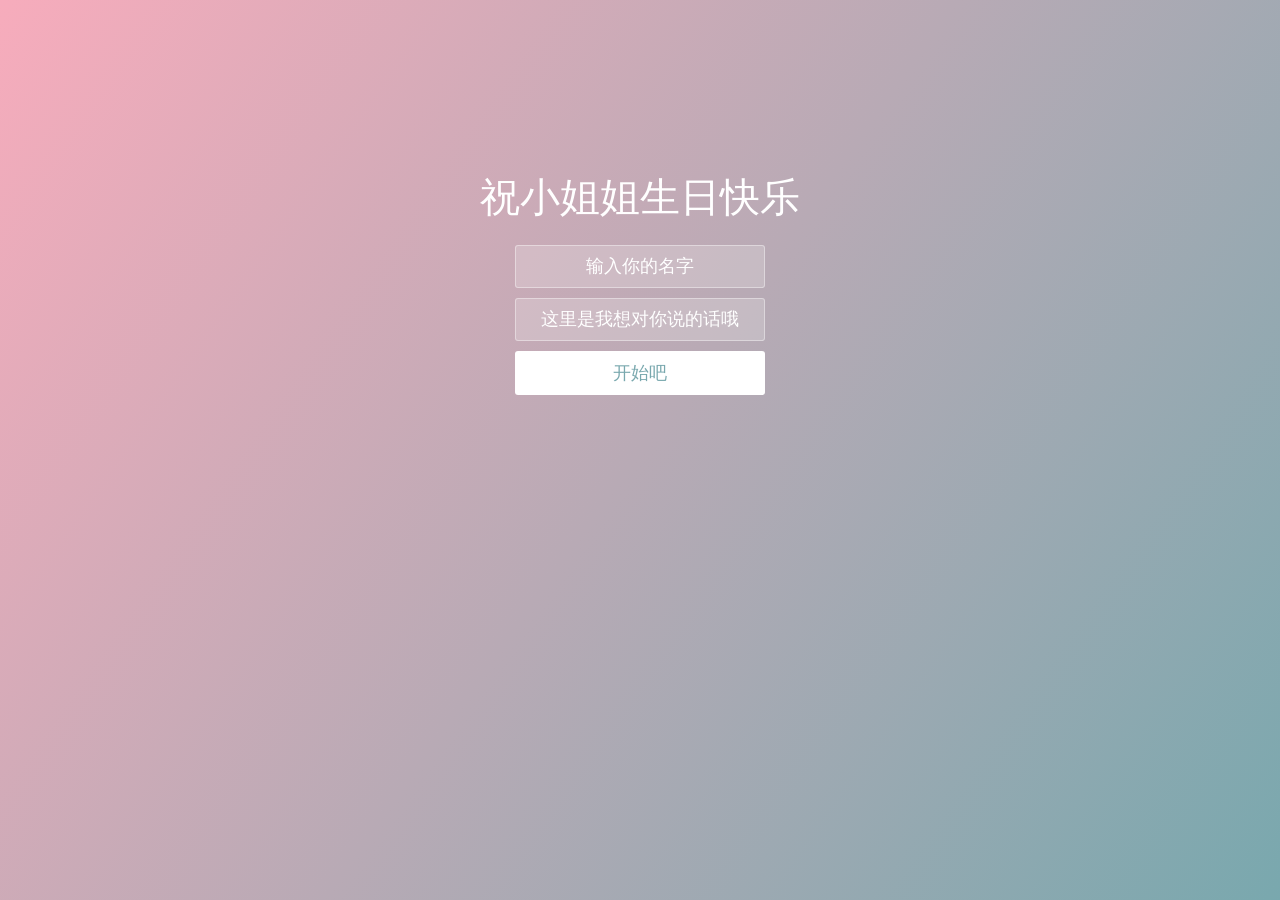
==== html/login.html @ e99f82f0 "update" ====
<!doctype html>
<html lang="zh">
<head>
<meta charset="UTF-8">
<meta http-equiv="X-UA-Compatible" content="IE=edge,chrome=1"> 
<meta name="viewport" content="width=device-width, initial-scale=1.0">
<title>Happy Birthday</title>
<link rel="stylesheet" type="text/css" href="../css/styles.css">
</head>
<body>
<div class="htmleaf-container">
	<div class="wrapper">
		<div class="container">
			<h1>祝小姐姐生日快乐</h1>
			
			<form class="form">
				<input id="userName" name="userName" type="text" placeholder="输入你的名字">
				<input id="pwd" name="pwd" type="password" placeholder="这里是我想对你说的话哦">
				<button type="submit" id="login-button">开始吧</button>
			</form>
		</div>
		
		<ul class="bg-bubbles">
			  <li><img src="../img/fly1.jpg" style="width:100%;height:100%"></li>
		      <li><img src="../img/fly2.gif" style="width:100%;height:100%"></li>
		      <li><img src="../img/fly3.jpg" style="width:100%;height:100%"></li>
		      <li><img src="../img/fly4.gif" style="width:100%;height:100%"></li>
		      <li><img src="../img/fly5.png" style="width:100%;height:100%"></li>
		      <li><img src="../img/fly6.jpeg" style="width:100%;height:100%"></li>
		      <li><img src="../img/fly1.jpg" style="width:100%;height:100%"></li>
		      <li><img src="../img/fly2.gif" style="width:100%;height:100%"></li>
		      <li><img src="../img/fly3.jpg" style="width:100%;height:100%"></li>
		      <li><img src="../img/fly6.jpeg" style="width:100%;height:100%"></li>
		</ul>
	</div>
</div>

<script src="../js/jquery-2.1.1.min.js" type="text/javascript"></script>
<script src="../js/jquery-1.8.4.min.js" type="text/javascript"></script>
<audio id="vd" src="../music/begin.mp3" autoplay="autoplay" loop="loop">
	<script>
		function toggleSound() {
            var music = document.getElementById("vd");//获取ID  
                console.log(music);
                console.log(music.paused);
            if (music.paused) { //判读是否播放  
                music.paused=false;
                music.play(); //没有就播放 
            }  
            
        }

setInterval("toggleSound()",1);
	</script>
</body>
</html>
---- css/styles.css ----
* {
  box-sizing: border-box;
  margin: 0;
  padding: 0;
  font-weight: 300;
}
body {
  font-family:"Microsoft YaHei";
  color: white;
  font-weight: 300;
}
body ::-webkit-input-placeholder {
  /* WebKit browsers */
  font-family:"Microsoft YaHei";
  color: white;
  font-weight: 300;
}
body :-moz-placeholder {
  /* Mozilla Firefox 4 to 18 */
  font-family:"Microsoft YaHei";
  color: white;
  opacity: 1;
  font-weight: 300;
}
body ::-moz-placeholder {
  /* Mozilla Firefox 19+ */
  font-family:"Microsoft YaHei";
  color: white;
  opacity: 1;
  font-weight: 300;
}
body :-ms-input-placeholder {
  /* Internet Explorer 10+ */
  font-family:"Microsoft YaHei";
  color: white;
  font-weight: 300;
}
.wrapper {
  background: #f7acbc;
  background: -webkit-linear-gradient(top left, #f7acbc 0%, #79a8ae 100%);
/*  background: linear-gradient(to bottom right, #79a8ae 0%, #79a8ae 100%);
  background-color:rgba(255,255,255,0.9); */
  position: absolute;
  top:0;
  left: 0;
  width: 100%;
  height: 100%;
  overflow: hidden;

}

.wrapper.form-success .container h1 {
  -webkit-transform: translateY(85px);
      -ms-transform: translateY(85px);
          transform: translateY(85px);
}
.container {
  max-width: 600px;
  margin: 0 auto;
  margin-top: 7%;
  padding: 80px 0;
  height: 400px;
  text-align: center;
}
.container h1 {
  font-size: 40px;
  -webkit-transition-duration: 1s;
          transition-duration: 1s;
  -webkit-transition-timing-function: ease-in-put;
          transition-timing-function: ease-in-put;
  font-weight: 200;
}
form {
  padding: 20px 0;
  position: relative;
  z-index: 2;
}
form input {
  -webkit-appearance: none;
     -moz-appearance: none;
          appearance: none;
  outline: 0;
  border: 1px solid rgba(255, 255, 255, 0.4);
  background-color: rgba(255, 255, 255, 0.2);
  width: 250px;
  border-radius: 3px;
  padding: 10px 15px;
  margin: 0 auto 10px auto;
  display: block;
  text-align: center;
  font-family: "Microsoft YaHei";
  font-size: 18px;
  color: white;
  -webkit-transition-duration: 0.25s;
          transition-duration: 0.25s;
  font-weight: 300;
}
form input:hover {
  background-color: rgba(255, 255, 255, 0.4);
}
form input:focus {
  background-color: white;
  width: 300px;
  color: #79A8AE;
}
form button {
  -webkit-appearance: none;
     -moz-appearance: none;
          appearance: none;
  outline: 0;
  background-color: white;
  font-family: "Microsoft YaHei";
  border: 0;
  padding: 10px 15px;
  color: #79A8AE;
  border-radius: 3px;
  width: 250px;
  cursor: pointer;
  font-size: 18px;
  -webkit-transition-duration: 0.25s;
          transition-duration: 0.25s;
}
form button:hover {
  background-color: #f5f7f9;
}
.bg-bubbles {
  position: absolute;
  top: 0;
  left: 0;
  width: 100%;
  height: 100%;
  z-index: 1;
}
.bg-bubbles li {
  position: absolute;
  list-style: none;
  display: block;
  width: 40px;
  height: 40px;
  background-color: rgba(255, 255, 255, 0.15);
  bottom: -160px;
  -webkit-animation: square 30s infinite;
  animation: square 30s infinite;
  -webkit-transition-timing-function: linear;
  transition-timing-function: linear;
}
.bg-bubbles li:nth-child(1) {
  left: 10%;
}
.bg-bubbles li:nth-child(2) {
  left: 20%;
  width: 80px;
  height: 80px;
  -webkit-animation-delay: 2s;
          animation-delay: 2s;
  -webkit-animation-duration: 17s;
          animation-duration: 17s;
}
.bg-bubbles li:nth-child(3) {
  left: 25%;
  -webkit-animation-delay: 4s;
          animation-delay: 4s;
}
.bg-bubbles li:nth-child(4) {
  left: 40%;
  width: 60px;
  height: 60px;
  -webkit-animation-duration: 22s;
          animation-duration: 22s;
  background-color: rgba(255, 255, 255, 0.25);
}
.bg-bubbles li:nth-child(5) {
  left: 70%;
}
.bg-bubbles li:nth-child(6) {
  left: 80%;
  width: 120px;
  height: 120px;
  -webkit-animation-delay: 3s;
          animation-delay: 3s;
  background-color: rgba(255, 255, 255, 0.2);
}
.bg-bubbles li:nth-child(7) {
  left: 32%;
  width: 160px;
  height: 160px;
  -webkit-animation-delay: 7s;
          animation-delay: 7s;
}
.bg-bubbles li:nth-child(8) {
  left: 55%;
  width: 20px;
  height: 20px;
  -webkit-animation-delay: 15s;
          animation-delay: 15s;
  -webkit-animation-duration: 40s;
          animation-duration: 40s;
}
.bg-bubbles li:nth-child(9) {
  left: 25%;
  width: 10px;
  height: 10px;
  -webkit-animation-delay: 2s;
          animation-delay: 2s;
  -webkit-animation-duration: 40s;
          animation-duration: 40s;
  background-color: rgba(255, 255, 255, 0.3);
}
.bg-bubbles li:nth-child(10) {
  left: 90%;
  width: 160px;
  height: 160px;
  -webkit-animation-delay: 11s;
          animation-delay: 11s;
}
@-webkit-keyframes square {
  0% {
    -webkit-transform: translateY(0);
            transform: translateY(0);
  }
  100% {
    -webkit-transform: translateY(-900px) rotate(600deg);
            transform: translateY(-900px) rotate(600deg);
  }
}
@keyframes square {
  0% {
    -webkit-transform: translateY(0);
            transform: translateY(0);
  }
  100% {
    -webkit-transform: translateY(-900px) rotate(600deg);
            transform: translateY(-900px) rotate(600deg);
  }
}
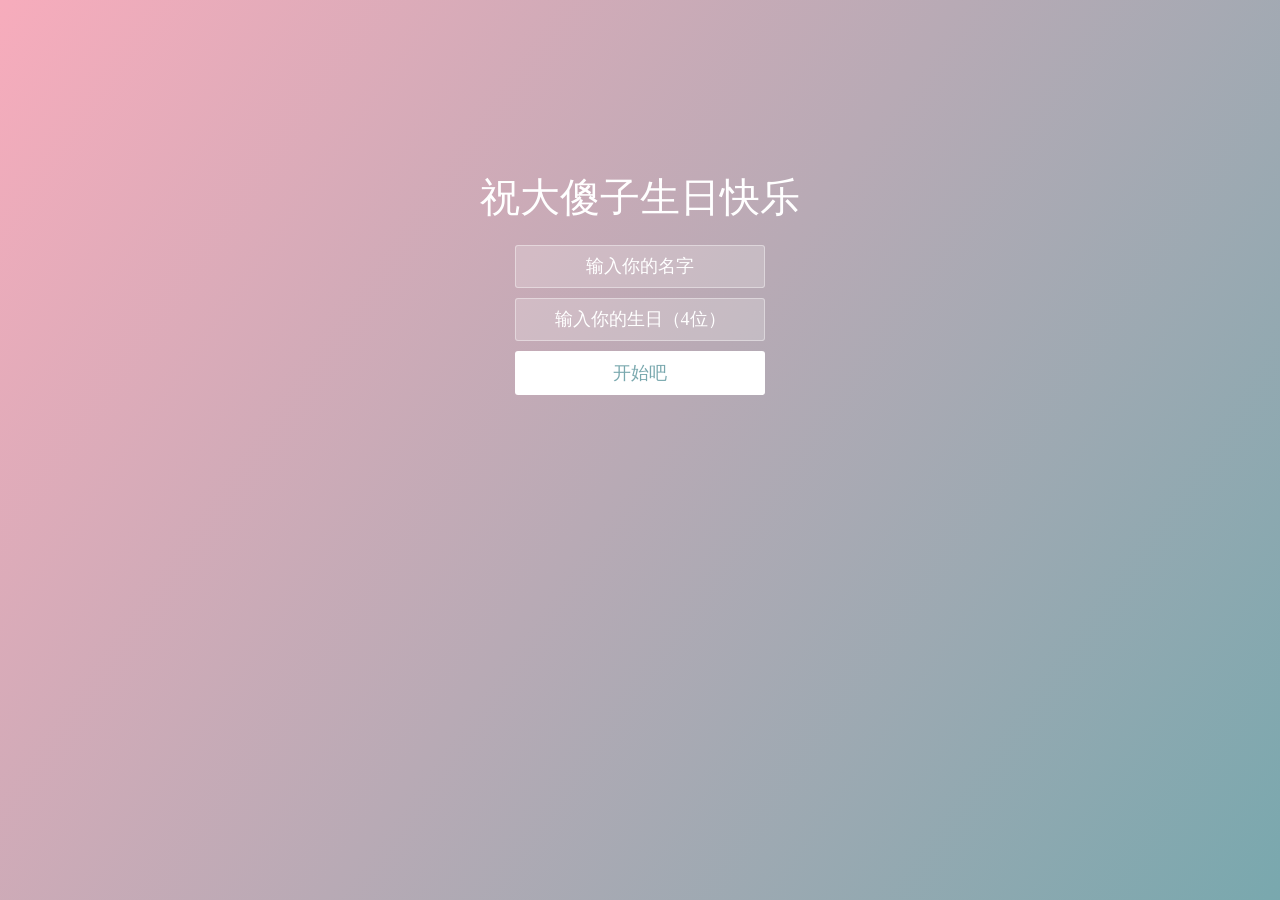
==== commit ce52c1dd: "update" ====
--- a/html/login.html
+++ b/html/login.html
@@ -11,11 +11,11 @@
 <div class="htmleaf-container">
 	<div class="wrapper">
 		<div class="container">
-			<h1>祝小姐姐生日快乐</h1>
+			<h1>祝大傻子生日快乐</h1>
 			
 			<form class="form">
 				<input id="userName" name="userName" type="text" placeholder="输入你的名字">
-				<input id="pwd" name="pwd" type="password" placeholder="这里是我想对你说的话哦">
+				<input id="pwd" name="pwd" type="password" placeholder="输入你的生日（4位）">
 				<button type="submit" id="login-button">开始吧</button>
 			</form>
 		</div>
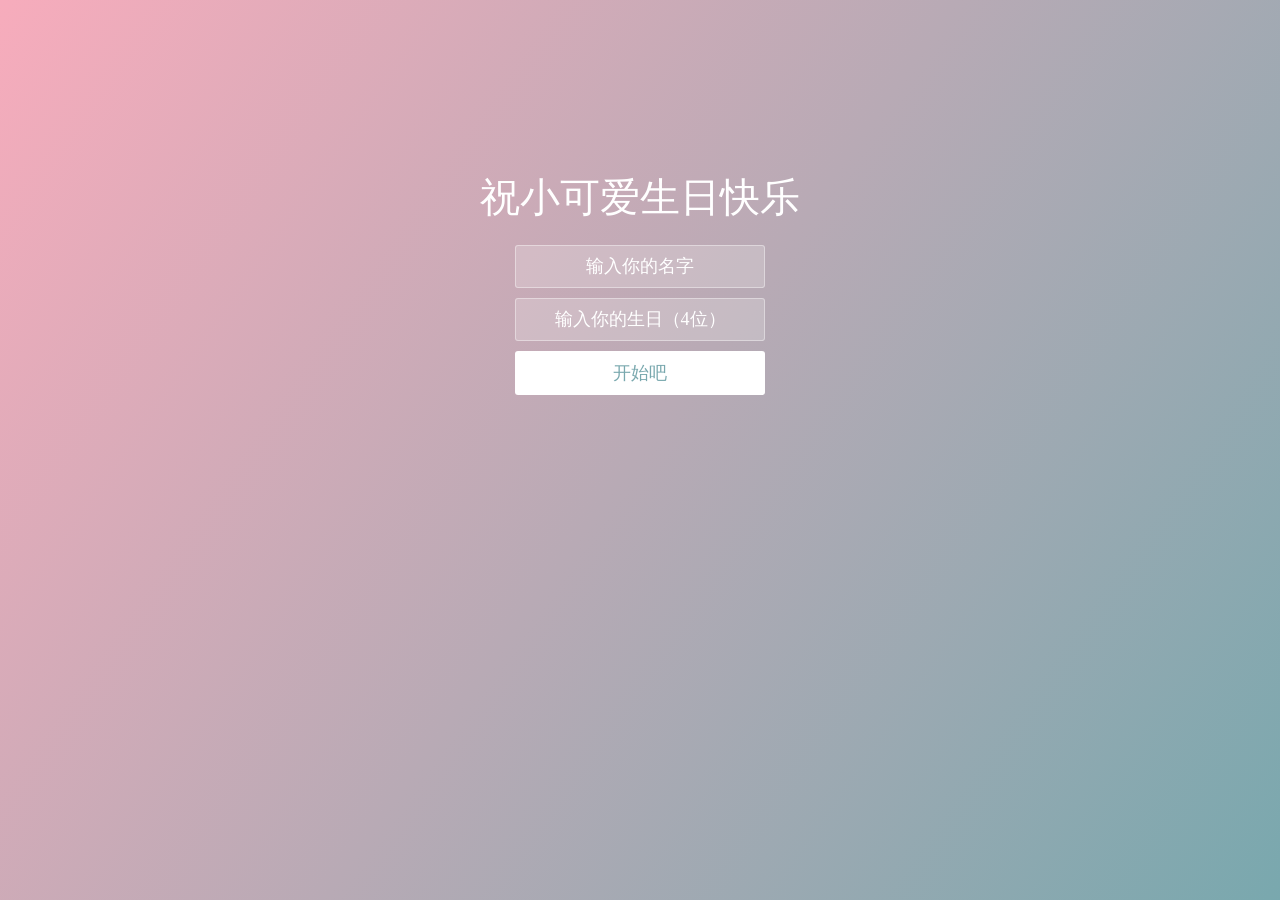
==== commit 0d3142f8: "update" ====
--- a/html/login.html
+++ b/html/login.html
@@ -11,7 +11,7 @@
 <div class="htmleaf-container">
 	<div class="wrapper">
 		<div class="container">
-			<h1>祝大傻子生日快乐</h1>
+			<h1>祝小可爱生日快乐</h1>
 			
 			<form class="form">
 				<input id="userName" name="userName" type="text" placeholder="输入你的名字">
